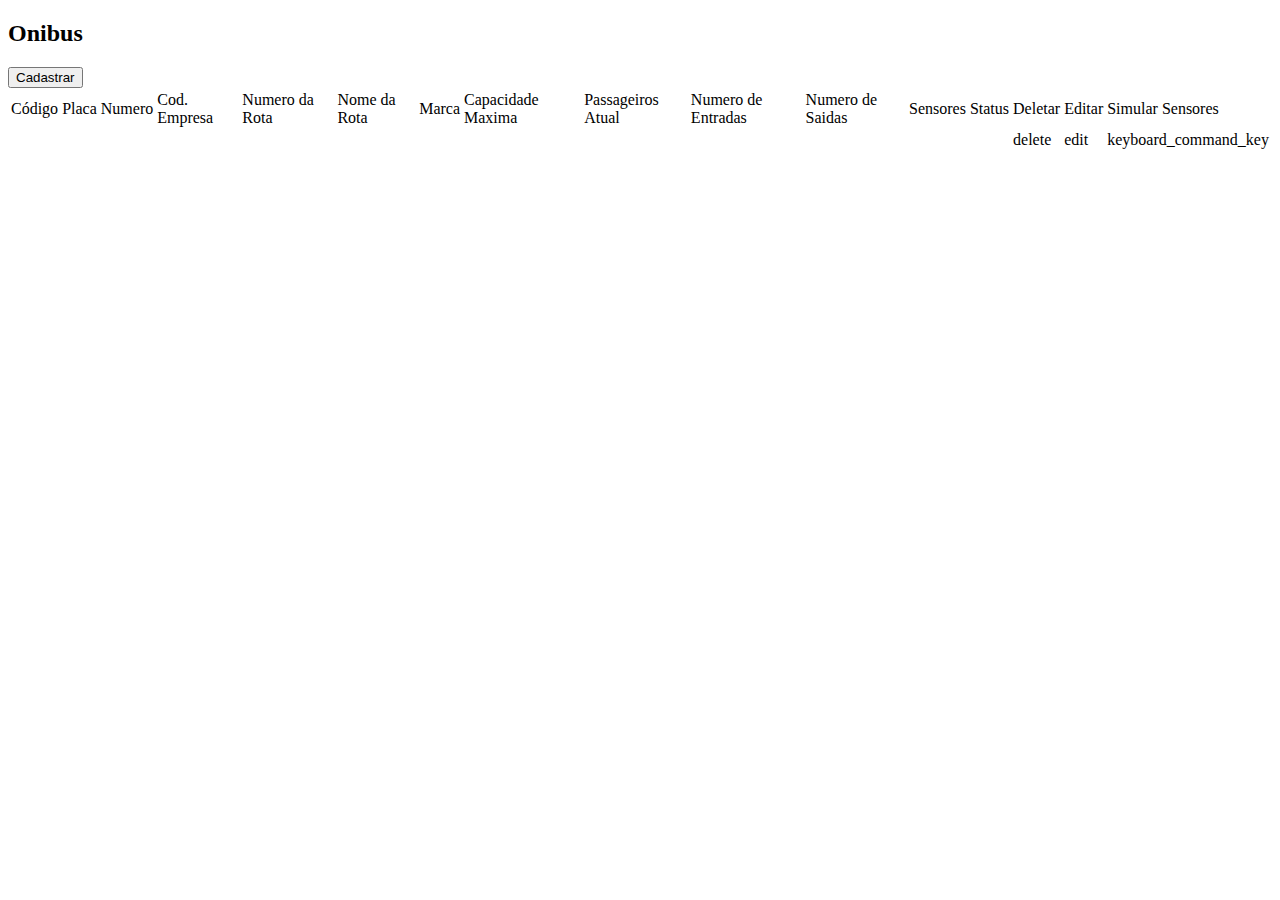
==== src/main/resources/templates/onibus/index.html @ 1761213a "html do projeto da api feito" ====
<!DOCTYPE html>
<html lang="pt-BR">
<head th:replace="_template :: head"></head>
<body>
<header th:replace="_template :: header"></header>
    <main>

        <h2>Onibus</h2>
        <button><a th:href="${'/onibus/new'}">Cadastrar</a></button>
        <table>
            <tr>
                <td>Código</td>
                <td>Placa</td>
                <td>Numero</td>
                <td>Cod. Empresa</td>
                <td>Numero da Rota</td>
                <td>Nome da Rota</td>
                <td>Marca</td>
                <td>Capacidade Maxima</td>
                <td>Passageiros Atual</td>
                <td>Numero de Entradas</td>
                <td>Numero de Saidas</td>
                <td>Sensores</td>
                <td>Status</td>
                <td>Deletar</td>
                <td>Editar</td>
                <td>Simular Sensores</td>
            </tr>
            <tr th:each="onibus : ${onibuss}">
                <td th:text="${onibus.cdOnibus}"></td>
                <td th:text="${onibus.dsPlaca}"></td>
                <td th:text="${onibus.nrOnibus}"></td>
                <td th:text="${onibus.cdEmpresa}"></td>
                <td th:text="${onibus.nrRota}"></td>
                <td th:text="${onibus.nmRota}"></td>
                <td th:text="${onibus.dsMarca}"></td>
                <td th:text="${onibus.nrMax}"></td>
                <td th:text="${onibus.nrAtual}"></td>
                <td th:text="${onibus.nrEntradas}"></td>
                <td th:text="${onibus.nrSaidas}"></td>
                <td th:text="${onibus.nrSensores}"></td>
                <td th:text="${onibus.dsStatus}"></td>
                <td class="material-icons"><a th:href="${'/onibus/delete/' +onibus.cdOnibus}" sec:authorize="hasRole('ADMIN')">delete</a></td>
                <td class="material-icons"><a th:href="${'/onibus/' + onibus.cdOnibus}">edit</a></td>
                <td class="material-icons"><a th:href="${'/onibus/simular/'+onibus.cdOnibus}">keyboard_command_key</a></td>
            </tr>
        </table>
            

    </main>

</body>
</html>
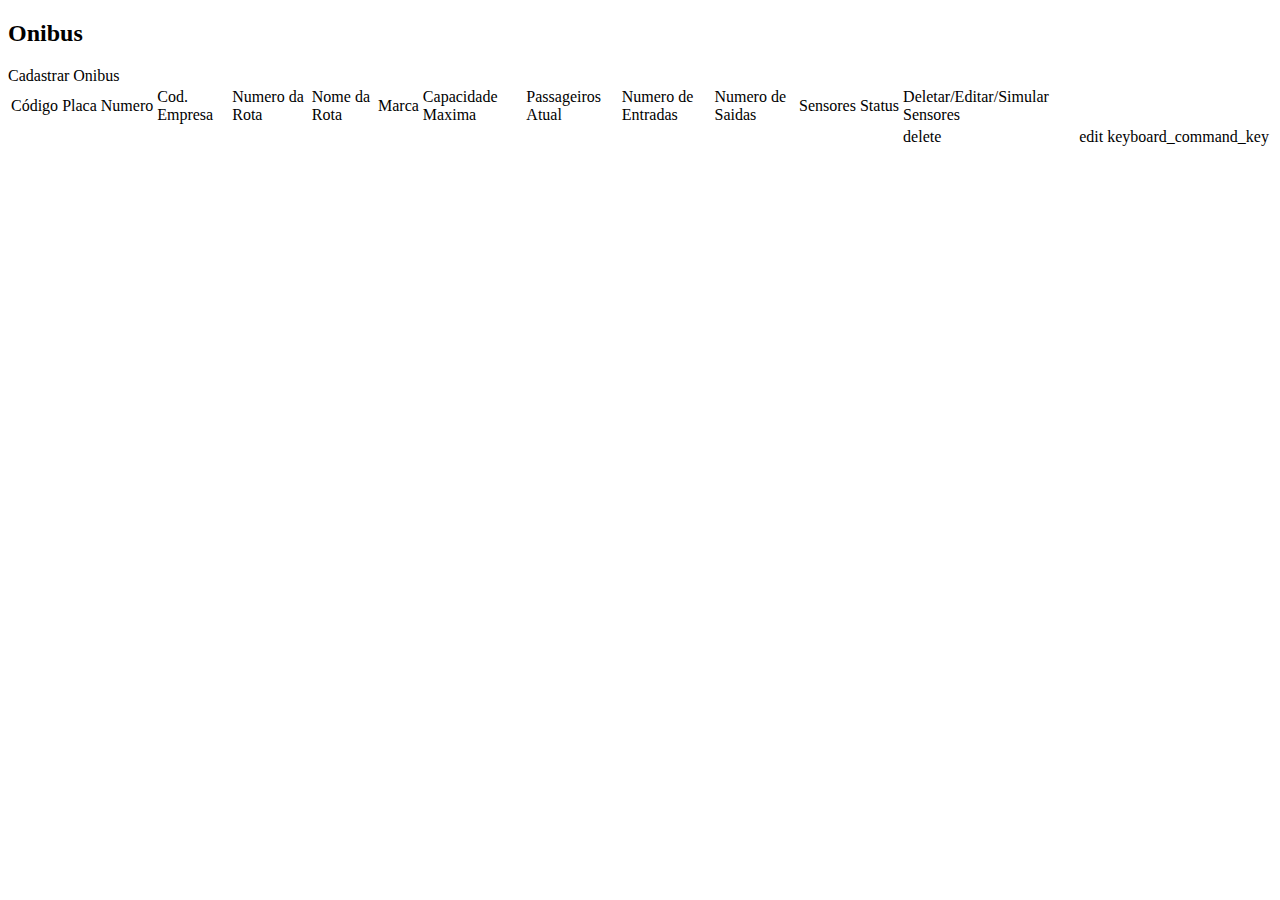
==== commit d2e49898: "Melhorias no CSS e Modificações na API" ====
--- a/src/main/resources/templates/onibus/index.html
+++ b/src/main/resources/templates/onibus/index.html
@@ -4,10 +4,9 @@
 <body>
 <header th:replace="_template :: header"></header>
     <main>
-
         <h2>Onibus</h2>
-        <button><a th:href="${'/onibus/new'}">Cadastrar</a></button>
-        <table>
+        <a class="btn btn-primary" th:href="${'/onibus/new'}">Cadastrar Onibus</a>
+        <table class="table" >
             <tr>
                 <td>Código</td>
                 <td>Placa</td>
@@ -22,9 +21,7 @@
                 <td>Numero de Saidas</td>
                 <td>Sensores</td>
                 <td>Status</td>
-                <td>Deletar</td>
-                <td>Editar</td>
-                <td>Simular Sensores</td>
+                <td>Deletar/Editar/Simular Sensores</td>
             </tr>
             <tr th:each="onibus : ${onibuss}">
                 <td th:text="${onibus.cdOnibus}"></td>
@@ -40,7 +37,7 @@
                 <td th:text="${onibus.nrSaidas}"></td>
                 <td th:text="${onibus.nrSensores}"></td>
                 <td th:text="${onibus.dsStatus}"></td>
-                <td class="material-icons"><a th:href="${'/onibus/delete/' +onibus.cdOnibus}" sec:authorize="hasRole('ADMIN')">delete</a></td>
+                <td class="material-icons"><a th:href="${'/onibus/delete/' + onibus.cdOnibus}" sec:authorize="hasRole('ADMIN')">delete</a></td>
                 <td class="material-icons"><a th:href="${'/onibus/' + onibus.cdOnibus}">edit</a></td>
                 <td class="material-icons"><a th:href="${'/onibus/simular/'+onibus.cdOnibus}">keyboard_command_key</a></td>
             </tr>
